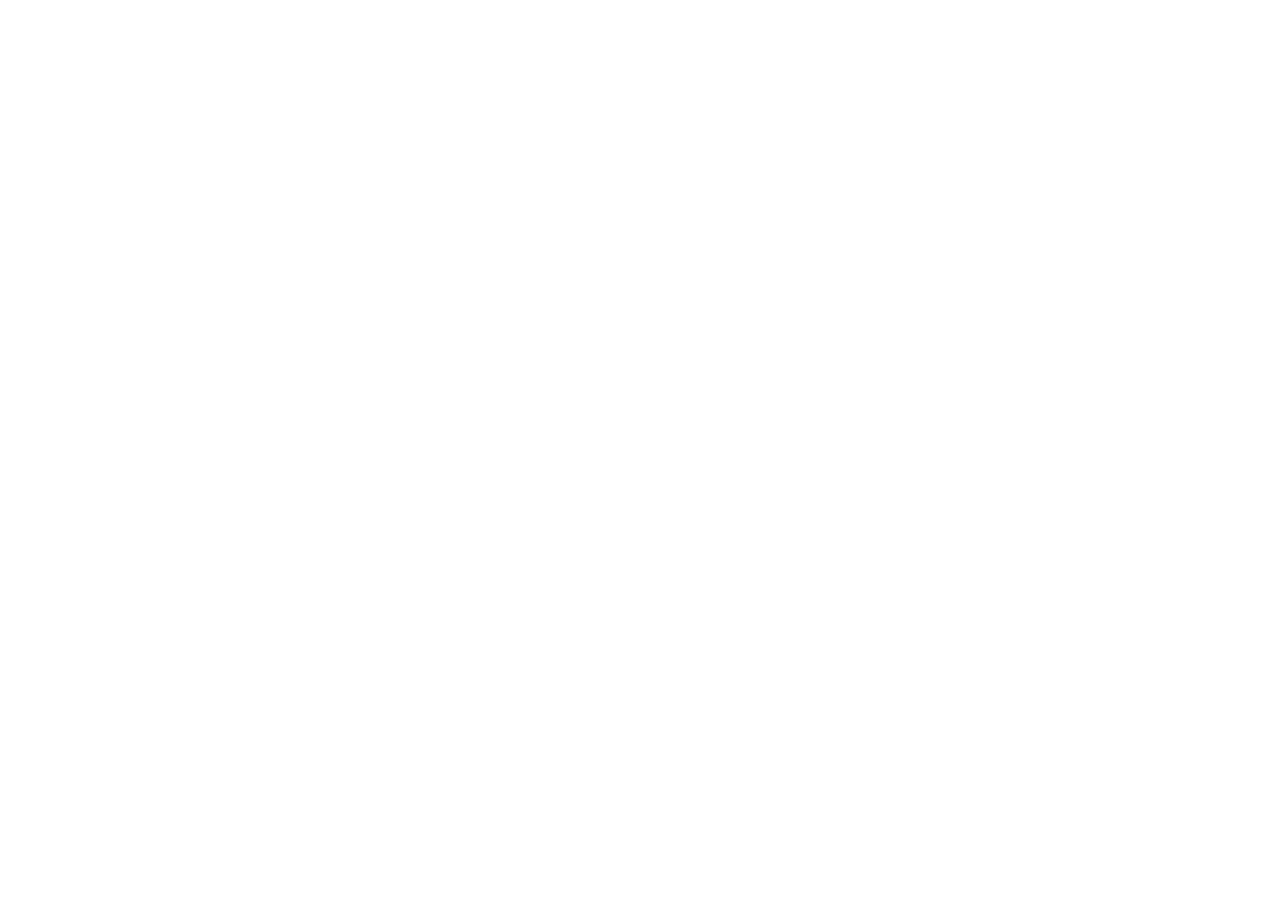
==== index.html @ 5604eb05 "что-то поменял." ====
<html>

  <head>
    <meta charset="utf-8">
    <LINK rel="stylesheet" href="style.css">
  </head>

  <body>
    <!-- iframe яндекс деньги чтобы запустить нужно поменять в константах
    YANDEX_MONEY = true и убрать знаки коммент ниже-->
    <!--
    <iframe id = "money"
      src="https://money.yandex.ru/quickpay/shop-widget?writer=seller&targets=%D0%B4%D0%BB%D1%8F%20%D1%80%D0%B0%D0%B7%D0%B2%D0%B8%D1%82%D0%B8%D1%8F%20%D0%B8%D0%B3%D1%80%D1%8B&targets-hint=&default-sum=&button-text=11&comment=on&hint=%D0%BD%D0%B0%D0%BF%D0%B8%D1%88%D0%B8%D1%82%D0%B5%20%D0%BF%D0%BE%D0%B6%D0%B5%D0%BB%D0%B0%D0%BD%D0%B8%D0%B5%20%D0%BF%D0%BE%20%D1%83%D0%BB%D1%83%D1%87%D1%88%D0%B5%D0%BD%D0%B8%D1%8E%20%D0%B8%D0%B3%D1%80%D1%8B&successURL=&quickpay=shop&account=410016320646838"
      width="450" height="247" frameborder="0" allowtransparency="true" scrolling="no">
      </iframe>
    -->
    <div id = load>
      <img src = "images/loading.gif"           id = "loading" >
      <img src = "images/submarine.jpg"         id = "loadingPicture" >
    </div>
    <!-- Создаём и загружаем объекты титульной страницы-->
    <div id = titulPage>
      <img src = "images/fonTitulPage.jpg"           id = "fonTitulPage" >
      <img src = "images/buttons/buttonStart.png"    id = "buttonStart" >
      <img src = "images/buttons/buttonOff.png"      id = "buttonOff" >
      <img src = "images/buttons/buttonUp.png"       id = "buttonUp" >
      <img src = "images/buttons/buttonDown.png"     id = "buttonDown" >
      <img src = "images/buttons/buttonInfoOff.png"  id = "buttonInfo" >
      <img src = "images/buttons/buttonRulesOff.png" id = "buttonRules" >
      <img src = "images/indikator.png" id = "indLvlTitul" >
      <div id  = "beginLvl">
        0 level
      </div>

      <div id = "infoGame">
      </div>
    </div>

    <!-- Создаём и загружаем объекты игровой страницы-->
    <div id = gamePage>
      <img src = "images/lid.png"         id = "lid" >
      <img src = "images/lid.png"         id = "lid2" >
      <img src = "images/sea/sea1.jpg"    id = "sea1" >
      <img src = "images/sea/sea1.jpg"    id = "sea2" >
      <img src = "images/sky/sky1.png"    id = "sky" >
      <img src = "images/land/land3.png"  id = "land" >
      <img src = "images/periscop.png"    id = "periscop" >
      <img src = "images/crosshair.png"   id = "crosshair" >
      <img src = "images/panel.png"       id = "panel" >
      <img src = "images/indikatorDos.png"id = "indikatorDos" >

      <img src = "images/torpeda.png"     id = "leftTorped"  class = "torpeds">
      <img src = "images/torpeda.png"     id = "centerTorped"class = "torpeds">
      <img src = "images/torpeda.png"     id = "rightTorped" class = "torpeds">

      <img src = "images/buttons/buttonLeft2.png" id = "buttonPerLeft" >
      <img src = "images/buttons/buttonRight2.png" id = "buttonPerRight" >
      <img src = "images/indikator.png"   id = "indRotatePeriscop">
      <img src = "images/indikator.png"   id = "indLeftTorped">
      <img src = "images/indikator.png"   id = "indCenterTorped">
      <img src = "images/indikator.png"   id = "indRightTorped">
      <img src = "images/sonar.gif"       id = "sonar">

      <img src = "images/radio.jpg"       id = "radio">
      <img src = "images/buttonAngar.jpg" id = "pribor">
      <div id  = "indRotatePerText">
           0 °
      </div>
      <div id  = "indLeftTorpedText">
      </div>
      <div id  = "indCenterTorpedText">
      </div>
      <div id  = "indRightTorpedText">
      </div>

    </div>
    <script src="JS/start.js" type="module"></script>
  </body>

</html>
---- style.css ----
#load {
  position: absolute;
  visibility: hidden;
}
#loadingPicture {
  position: absolute;
  width : 1000;
  height: 800;
  left    : 0;
  top     : 0;

  z-index : 999;
}
#loading {
  position: absolute;
  width   : 400;
  height  : 200;
  left    : 300;
  top     : 400;
  z-index : 1000;

}

#titulPage {
  position: absolute;
  width : 1000;
  height: 800;
  visibility: hidden;
}
#fonTitulPage {
  position: absolute;
  width : 1000;
  height: 800;
  left  : 0;
  top   : 0;
}
#buttonStart {
  position: absolute;
  width : 150;
  height: 150;
  cursor: pointer;
  left  : 550;
  top   : 650;
}
#buttonOff {
  position: absolute;
  width : 140;
  height: 140;
  cursor: pointer;
  left  : 400;
  top   : 654;
}
#buttonUp {
  position: absolute;
  width : 40;
  height: 40;
  cursor: pointer;
  left  : 910;
  top   : 705;
}
#buttonDown {
  position: absolute;
  width : 40;
  height: 40;
  cursor: pointer;
  left  : 750;
  top   : 705;
}
#indLvlTitul {
  position: absolute;
  width : 120;
  height: 38;
  left  : 790;
  top   : 706;
}
#beginLvl {
  position: absolute;
  width : 100;
  height: 16;
  left  : 800;
  top   : 712;
  font-family:"Times New Roman",sans-serif;
  font-size: 140%;
  color: FireBrick;
  text-align: center;

}
#infoGame {
  position: absolute;
  width : 370;
  height: 370;
  left  : 40;
  top   : 90;
  font-family:"Times New Roman",sans-serif;
  font-size: 150%;
  color: black;
  text-align: left;
  border-color: black;
  border-style: solid;
  border-width: 5;
  background-color: white;
  overflow: scroll;
  opacity : 0;
}
#buttonRules {
  position: absolute;
  width : 180;
  height: 40;
  cursor: pointer;
  left  : 40;
  top   : 40;
}
#buttonInfo {
  position: absolute;
  width : 180;
  height: 40;
  cursor: pointer;
  left  : 230;
  top   : 40;
}
#money{
  position: absolute;
  cursor: pointer;
  left  : 550;
  top   : 100;
}
/* --------------------------------------------------------------------------*/
#gamePage {
  position: absolute;
  width : 1000;
  height: 800;
  overflow: hidden;
  visibility: hidden;
}
#lid {
  position: absolute;
  width : 800;
  height: 400;
  left  : 0;
  top   : 0;
  z-index: 1;
  }
#lid2 {
    position: absolute;
    width : 800;
    height: 400;
    left  : 0;
    top   : 400;
    z-index: 1;
    }
#sea1 {
  position: absolute;
  width : 1500;
  height: 800;
  left  : -300;
  top   : 0;
  z-index: 1;
}
#sea2 {
  position: absolute;
  width : 1500;
  height: 900;
  left  : -300;
  top   : -100;
  z-index: 1;
}
#sky {
  position: absolute;
  width : 1000;
  height: 450;
  left  : -100;
  top   : 0;
  z-index: 1;
}
#land {
  position: absolute;
  width : 1100;
  height: 400;
  left  : 4000;
  top   : 150;
  z-index: 1;
}
#periscop{
  position: absolute;
  width : 800;
  height: 800;
  left  : 0;
  top   : 0;
  z-index: 1;
}
#crosshair{
  position: absolute;
  width : 800;
  height: 800;
  left  : 0;
  top   : 0;
  z-index: 1;
}
#panel {
  position: absolute;
  width : 200;
  height: 800;
  left  : 800;
  top   : 0;
}
#buttonPerLeft {
  position: absolute;
  width : 100;
  height: 100;
  cursor: pointer;
  left  : 40;
  top   : 680;
  z-index: 1;
}
#buttonPerRight {
  position: absolute;
  width : 100;
  height: 100;
  cursor: pointer;
  left  : 660;
  top   : 680;
  z-index: 1;
}
#indRotatePeriscop{
  position: absolute;
  width : 120;
  height: 38;
  left  : 340;
  top   : 20;
}
#indRotatePerText {
  position: absolute;
  width : 100;
  height: 16;
  left  : 350;
  top   : 26;
  font-family:"Times New Roman",sans-serif;
  font-size: 140%;
  color: black;
  text-align: center;
}
#indLeftTorped{
  position: absolute;
  width : 40;
  height: 40;
  left  : 280;
  top   : 750;
}
#indLeftTorpedText {
  position: absolute;
  width           : 30;
  height          : 30;
  left            : 285;
  top             : 755;
  font-family     :"Times New Roman",sans-serif;
  font-size       : 140%;
  color           : black;
  background-color: lightblue;
  text-align      : center;
  cursor          : pointer;

}
#indCenterTorped{
  position: absolute;
  width : 40;
  height: 40;
  left  : 381;
  top   : 750;
}
#indCenterTorpedText {
  position: absolute;
  width : 30;
  height: 30;
  left  : 386;
  top   : 755;
  font-family:"Times New Roman",sans-serif;
  font-size: 140%;
  color: black;
  background-color: lightblue;
  text-align: center;
  cursor : pointer;

}
#indRightTorped{
  position: absolute;
  width : 40;
  height: 40;
  left  : 480;
  top   : 750;
}
#indRightTorpedText {
  position: absolute;
  width : 30;
  height: 30;
  left  : 485;
  top   : 755;
  font-family:"Times New Roman",sans-serif;
  font-size: 140%;
  color: black;
  background-color: lightblue;
  text-align: center;
  cursor : pointer;
}
#sonar {
  position: absolute;
  width        : 200;
  height       : 200;
  left         : 800;
  top          : 0;
  z-index      : 1;
  cursor       : pointer;
}
#radio {
  position: absolute;
  width : 200;
  height: 120;
  left  : 800;
  top   : 450;
  z-index: 1;
}
#pribor {
  position: absolute;
  width : 200;
  height: 160;
  left  : 800;
  top   : 640;
  z-index: 1;
}
#indikatorDos {
  position: absolute;
  width : 200;
  height: 160;
  left  : 800;
  top   : 200;
  z-index: 1;
}
.ships {
  position: absolute;
  z-index : 1;
}
.torpeds {
  position: absolute;
  z-index : 1;
  width   : 20;
  height  : 60;
}
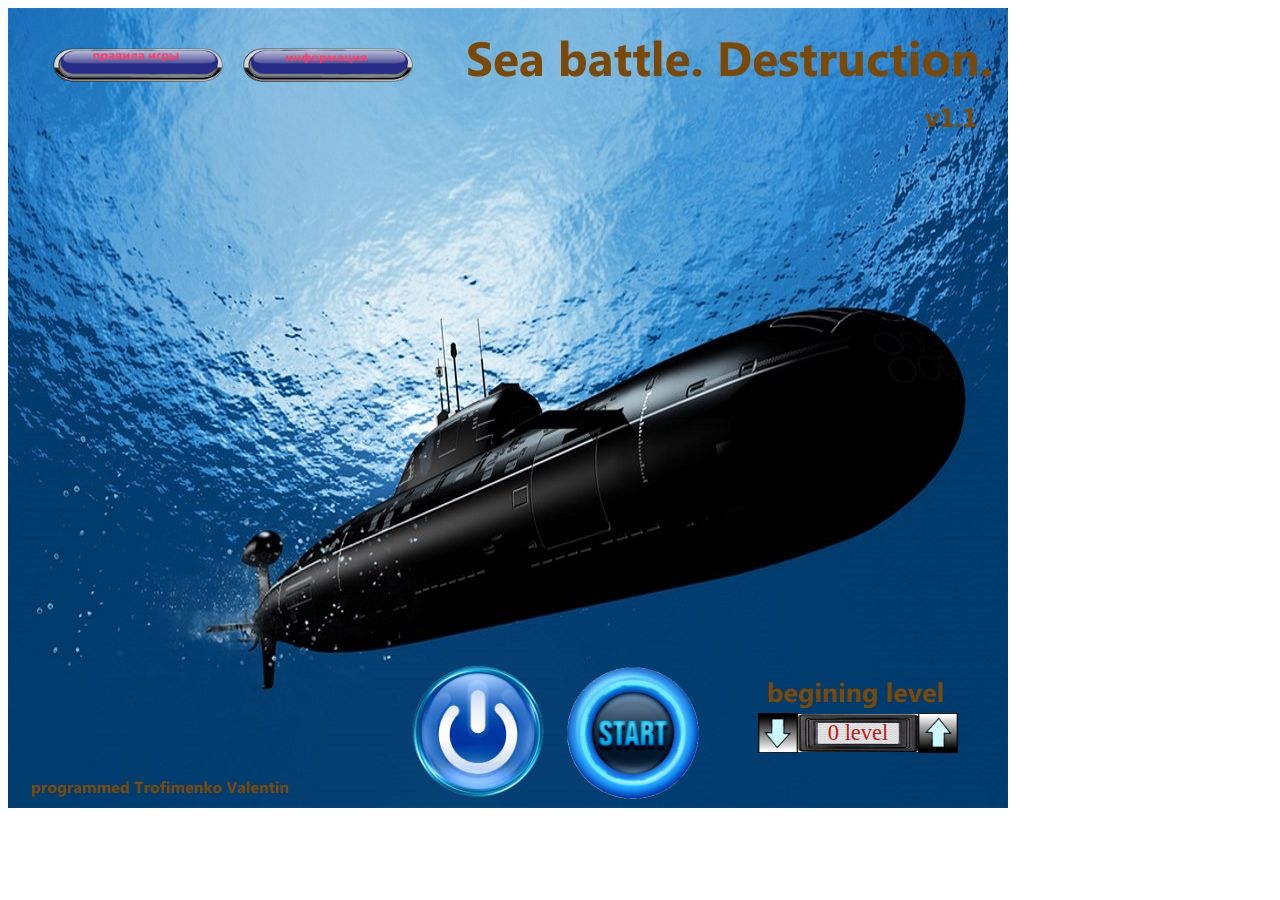
==== commit e7ba82e3: "Fix errors style (globalFunctions and coverPage)" ====
--- a/index.html
+++ b/index.html
@@ -2,79 +2,71 @@
 
   <head>
     <meta charset="utf-8">
-    <LINK rel="stylesheet" href="style.css">
+    <link rel="stylesheet" href="style.css">
   </head>
 
   <body>
-    <!-- iframe яндекс деньги чтобы запустить нужно поменять в константах
-    YANDEX_MONEY = true и убрать знаки коммент ниже-->
-    <!--
-    <iframe id = "money"
-      src="https://money.yandex.ru/quickpay/shop-widget?writer=seller&targets=%D0%B4%D0%BB%D1%8F%20%D1%80%D0%B0%D0%B7%D0%B2%D0%B8%D1%82%D0%B8%D1%8F%20%D0%B8%D0%B3%D1%80%D1%8B&targets-hint=&default-sum=&button-text=11&comment=on&hint=%D0%BD%D0%B0%D0%BF%D0%B8%D1%88%D0%B8%D1%82%D0%B5%20%D0%BF%D0%BE%D0%B6%D0%B5%D0%BB%D0%B0%D0%BD%D0%B8%D0%B5%20%D0%BF%D0%BE%20%D1%83%D0%BB%D1%83%D1%87%D1%88%D0%B5%D0%BD%D0%B8%D1%8E%20%D0%B8%D0%B3%D1%80%D1%8B&successURL=&quickpay=shop&account=410016320646838"
-      width="450" height="247" frameborder="0" allowtransparency="true" scrolling="no">
-      </iframe>
-    -->
-    <div id = load>
-      <img src = "images/loading.gif"           id = "loading" >
-      <img src = "images/submarine.jpg"         id = "loadingPicture" >
+      <div id="load">
+      <img src="images/loading.gif" id="loading">
+      <img src="images/submarine.jpg" id="loadingPicture">
     </div>
     <!-- Создаём и загружаем объекты титульной страницы-->
-    <div id = titulPage>
-      <img src = "images/fonTitulPage.jpg"           id = "fonTitulPage" >
-      <img src = "images/buttons/buttonStart.png"    id = "buttonStart" >
-      <img src = "images/buttons/buttonOff.png"      id = "buttonOff" >
-      <img src = "images/buttons/buttonUp.png"       id = "buttonUp" >
-      <img src = "images/buttons/buttonDown.png"     id = "buttonDown" >
-      <img src = "images/buttons/buttonInfoOff.png"  id = "buttonInfo" >
-      <img src = "images/buttons/buttonRulesOff.png" id = "buttonRules" >
-      <img src = "images/indikator.png" id = "indLvlTitul" >
-      <div id  = "beginLvl">
+    <div id="titulPage">
+      <img src="images/fonTitulPage.jpg" id="fonTitulPage">
+      <img src="images/buttons/buttonStart.png" id="buttonStart">
+      <img src="images/buttons/buttonOff.png" id="buttonOff">
+      <img src="images/buttons/buttonUp.png" id="buttonUp">
+      <img src="images/buttons/buttonDown.png" id="buttonDown">
+      <img src="images/buttons/buttonInfoOff.png" id="buttonInfo">
+      <img src="images/buttons/buttonRulesOff.png" id="buttonRules">
+      <img src="images/indikator.png" id="indLvlTitul">
+      <div id="beginLvl">
         0 level
       </div>
 
-      <div id = "infoGame">
+      <div id="infoGame">
       </div>
     </div>
 
     <!-- Создаём и загружаем объекты игровой страницы-->
-    <div id = gamePage>
-      <img src = "images/lid.png"         id = "lid" >
-      <img src = "images/lid.png"         id = "lid2" >
-      <img src = "images/sea/sea1.jpg"    id = "sea1" >
-      <img src = "images/sea/sea1.jpg"    id = "sea2" >
-      <img src = "images/sky/sky1.png"    id = "sky" >
-      <img src = "images/land/land3.png"  id = "land" >
-      <img src = "images/periscop.png"    id = "periscop" >
-      <img src = "images/crosshair.png"   id = "crosshair" >
-      <img src = "images/panel.png"       id = "panel" >
-      <img src = "images/indikatorDos.png"id = "indikatorDos" >
+    <div id="gamePage">
+      <img src="images/lid.png" id="lid">
+      <img src="images/lid.png" id="lid2">
+      <img src="images/sea/sea1.jpg" id="sea1">
+      <img src="images/sea/sea1.jpg" id="sea2">
+      <img src="images/sky/sky1.png" id="sky">
+      <img src="images/land/land3.png" id="land">
+      <img src="images/periscope.png" id="periscope">
+      <img src="images/crosshair.png" id="crosshair">
+      <img src="images/panel.png" id="panel">
+      <img src="images/indikatorDos.png"id="indikatorDos">
 
-      <img src = "images/torpeda.png"     id = "leftTorped"  class = "torpeds">
-      <img src = "images/torpeda.png"     id = "centerTorped"class = "torpeds">
-      <img src = "images/torpeda.png"     id = "rightTorped" class = "torpeds">
+      <img src="images/torpeda.png" id="leftTorped" class="torpeds">
+      <img src="images/torpeda.png" id="centerTorped" class="torpeds">
+      <img src="images/torpeda.png" id="rightTorped" class="torpeds">
 
-      <img src = "images/buttons/buttonLeft2.png" id = "buttonPerLeft" >
-      <img src = "images/buttons/buttonRight2.png" id = "buttonPerRight" >
-      <img src = "images/indikator.png"   id = "indRotatePeriscop">
-      <img src = "images/indikator.png"   id = "indLeftTorped">
-      <img src = "images/indikator.png"   id = "indCenterTorped">
-      <img src = "images/indikator.png"   id = "indRightTorped">
-      <img src = "images/sonar.gif"       id = "sonar">
+      <img src="images/buttons/buttonLeft2.png" id="buttonPerLeft">
+      <img src="images/buttons/buttonRight2.png" id="buttonPerRight">
+      <img src="images/indikator.png" id="indRotateperiscope">
+      <img src="images/indikator.png" id="indLeftTorped">
+      <img src="images/indikator.png" id="indCenterTorped">
+      <img src="images/indikator.png" id="indRightTorped">
+      <img src="images/sonar.gif" id="sonar">
 
-      <img src = "images/radio.jpg"       id = "radio">
-      <img src = "images/buttonAngar.jpg" id = "pribor">
-      <div id  = "indRotatePerText">
+      <img src="images/radio.jpg" id="radio">
+      <img src="images/buttonAngar.jpg" id="pribor">
+      <div id="indRotatePerText">
            0 °
       </div>
-      <div id  = "indLeftTorpedText">
+      <div id="indLeftTorpedText">
       </div>
-      <div id  = "indCenterTorpedText">
+      <div id="indCenterTorpedText">
       </div>
-      <div id  = "indRightTorpedText">
+      <div id="indRightTorpedText">
       </div>
 
     </div>
-    <script src="JS/start.js" type="module"></script>
+    <script src="scripts/start.js" type="module"></script>
   </body>
 
 </html>
--- a/style.css
+++ b/style.css
@@ -117,12 +117,6 @@
   cursor: pointer;
   left  : 230;
   top   : 40;
-}
-#money{
-  position: absolute;
-  cursor: pointer;
-  left  : 550;
-  top   : 100;
 }
 /* --------------------------------------------------------------------------*/
 #gamePage {
@@ -180,7 +174,7 @@
   top   : 150;
   z-index: 1;
 }
-#periscop{
+#periscope{
   position: absolute;
   width : 800;
   height: 800;
@@ -221,7 +215,7 @@
   top   : 680;
   z-index: 1;
 }
-#indRotatePeriscop{
+#indRotateperiscope{
   position: absolute;
   width : 120;
   height: 38;
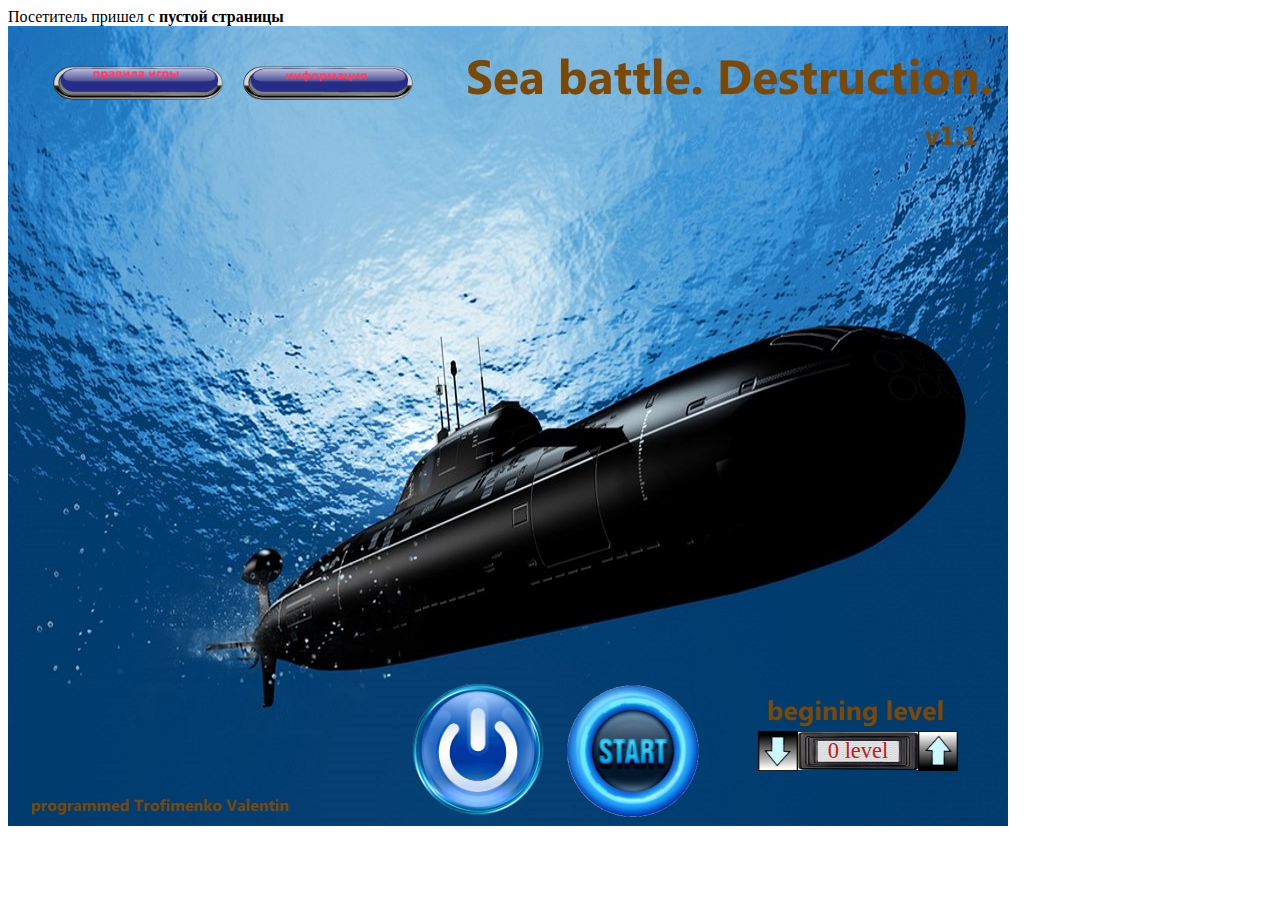
==== commit 69839b30: "Add the arrival identifier to the site" ====
--- a/index.html
+++ b/index.html
@@ -3,6 +3,11 @@
   <head>
     <meta charset="utf-8">
     <link rel="stylesheet" href="style.css">
+    <script type="text/javascript">
+    var where = document.referrer;
+    if (where==0) document.write("Посетитель пришел с <b>пустой страницы</b>")
+    else document.write("Посетитель пришел с сайта: <b>" + where + "</b>")
+    </script>
   </head>
 
   <body>
--- a/style.css
+++ b/style.css
@@ -328,9 +328,19 @@
   top   : 200;
   z-index: 1;
 }
+.divShips {
+  position: absolute;
+  z-index : 1;
+  /* border-width: 1;
+  border-style: solid;
+  border-color: black; */
+  overflow: hidden;
+}
 .ships {
   position: absolute;
-  z-index : 1;
+  left: 0;
+  top: 0;
+
 }
 .torpeds {
   position: absolute;
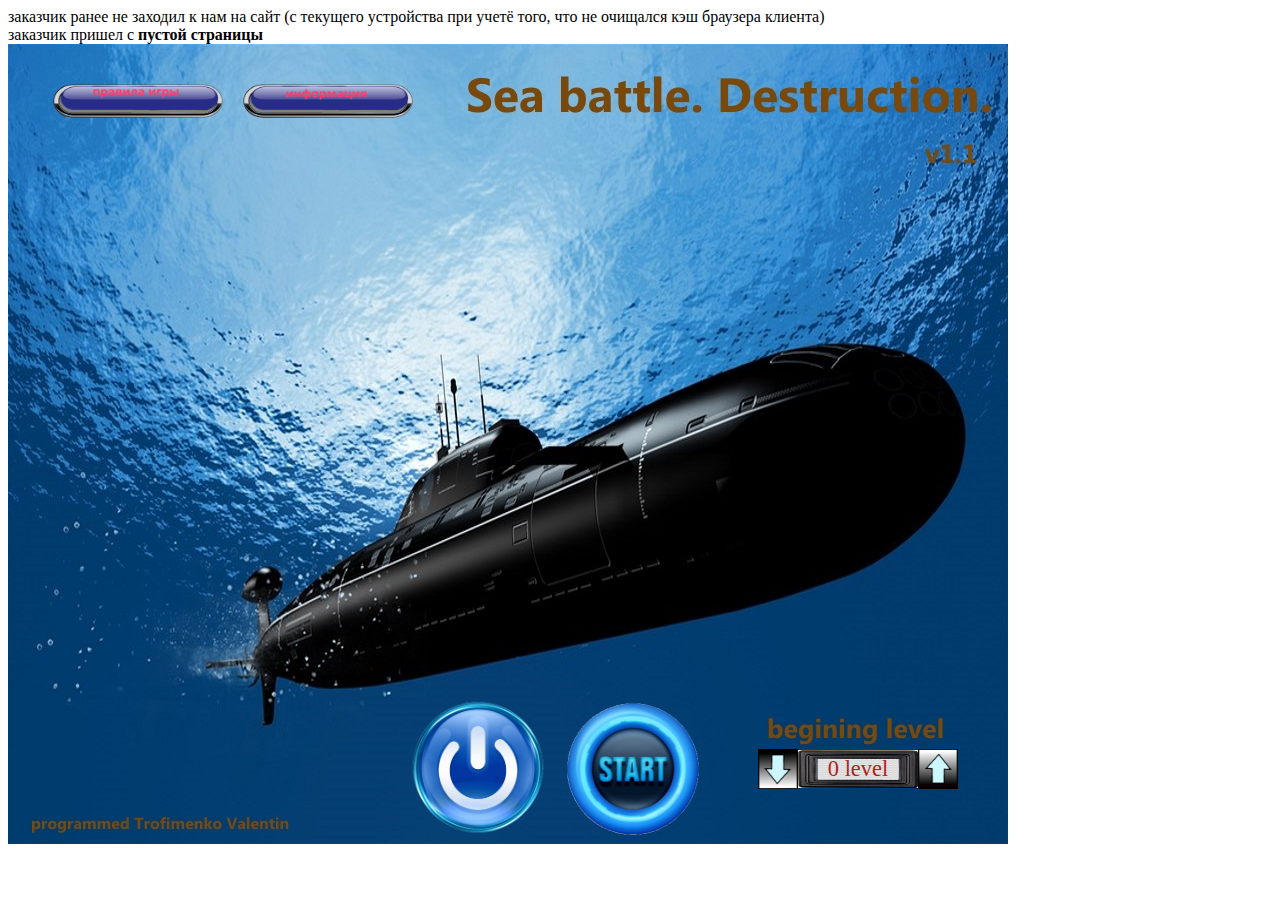
==== commit 771c49cd: "improve the determinant of the arrival to the site" ====
--- a/index.html
+++ b/index.html
@@ -3,10 +3,27 @@
   <head>
     <meta charset="utf-8">
     <link rel="stylesheet" href="style.css">
+
     <script type="text/javascript">
+    // определяем откуда зашёл клиент
     var where = document.referrer;
-    if (where==0) document.write("Посетитель пришел с <b>пустой страницы</b>")
-    else document.write("Посетитель пришел с сайта: <b>" + where + "</b>")
+    var lastWhere = localStorage.getItem('last');
+    if (lastWhere === null) {
+      localStorage.setItem('last',where);
+      document.write("заказчик ранее не заходил к нам на сайт "+
+      "(c текущего устройства при учетё того, что не очищался кэш браузера клиента) <br/>")
+    } else {
+      if (lastWhere==0) {
+        document.write("заказчик заходил к нам на сайт с пустой странички <br/>");
+      } else {
+        document.write("заказчик заходил к нам на сайт  с сайта"+ lastWhere + "<br/>");
+      }
+    }
+
+
+    if (where==0) document.write("заказчик пришел с <b>пустой страницы</b>")
+    else document.write("заказчик пришел с сайта: <b>" + where + "</b>")
+
     </script>
   </head>
 
